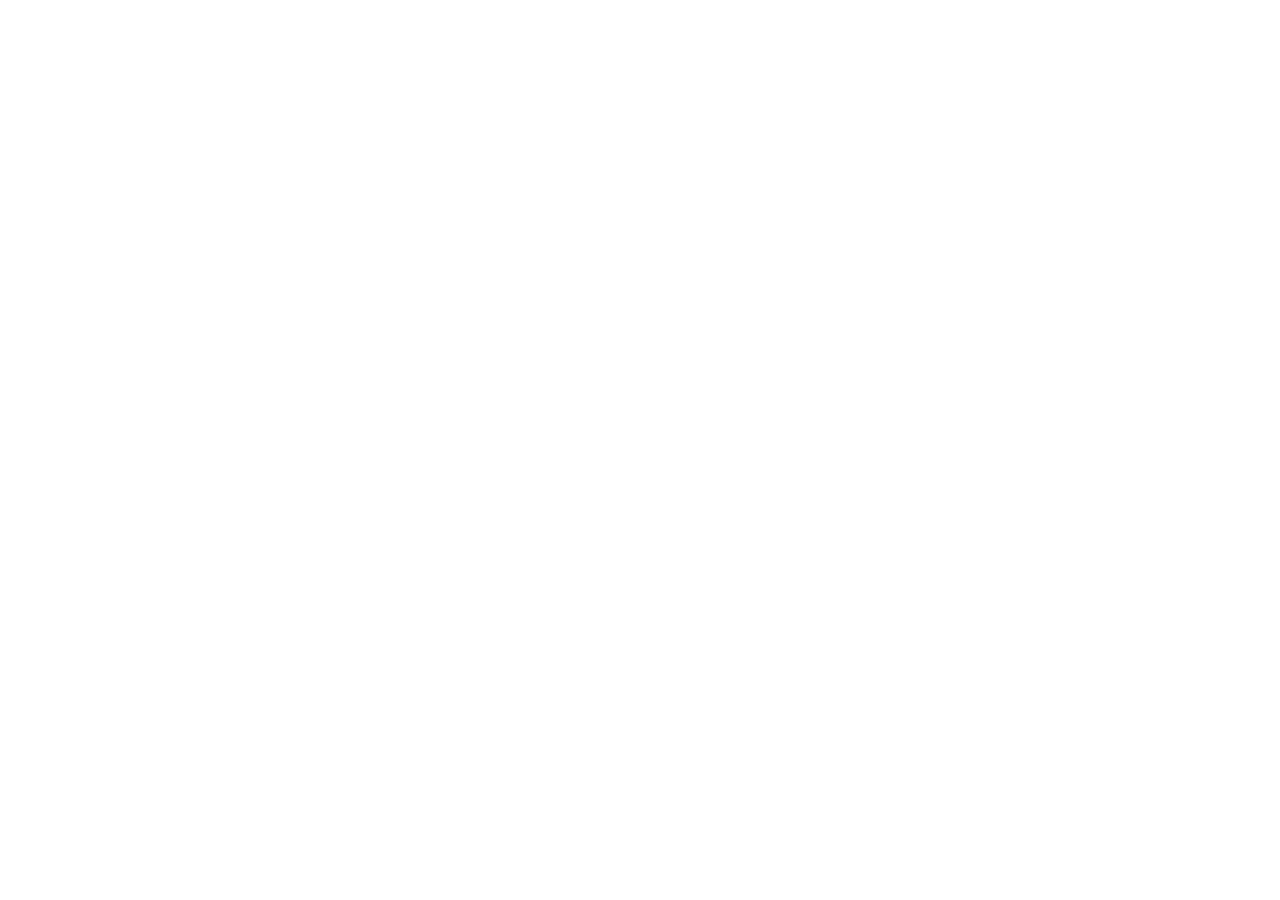
==== index.html @ 38a6053e "Add files via upload" ====
<!DOCTYPE html>
<html lang="pt-br">
<head>
    <meta charset="UTF-8">
    <meta name="viewport" content="width=device-width, initial-scale=1.0">
    <title>Index</title>
</head>
<body>
    
</body>
</html>
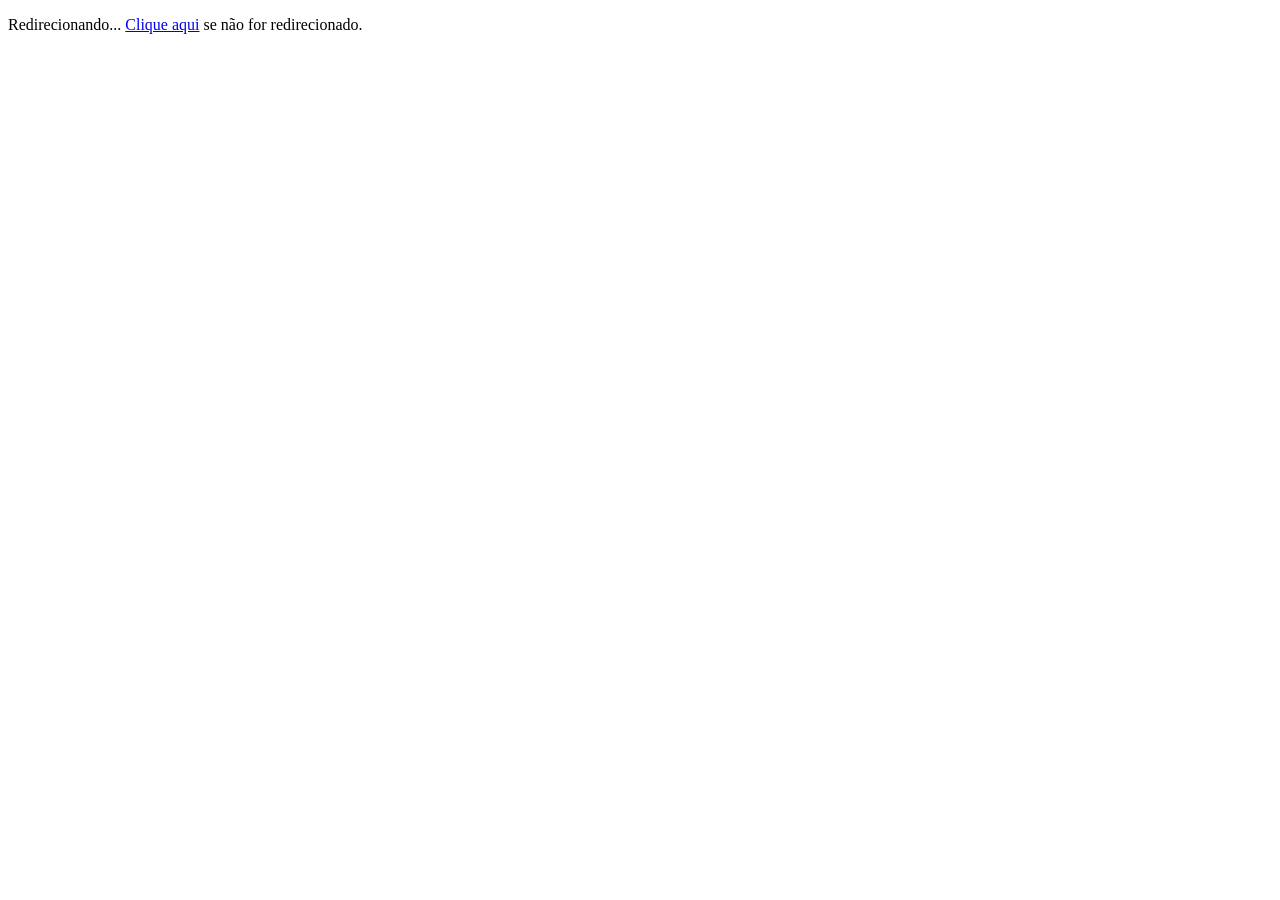
==== commit 75837620: "Update index.html" ====
--- a/index.html
+++ b/index.html
@@ -6,6 +6,6 @@
     <title>Index</title>
 </head>
 <body>
-    
+    <p>Redirecionando... <a href="about.html">Clique aqui</a> se não for redirecionado.</p>
 </body>
-</html>+</html>
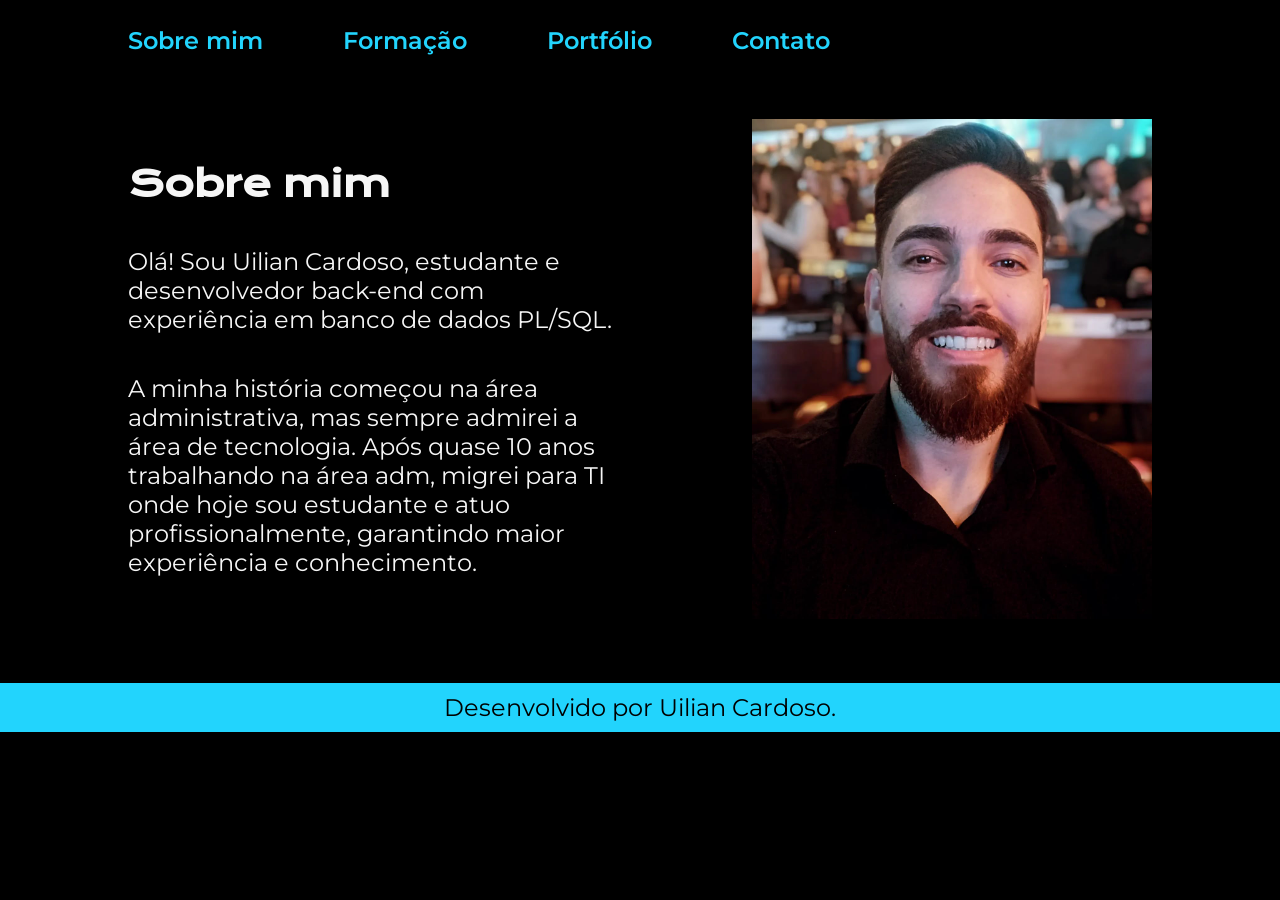
==== commit 0dd594a7: "Update index.html" ====
--- a/index.html
+++ b/index.html
@@ -3,9 +3,31 @@
 <head>
     <meta charset="UTF-8">
     <meta name="viewport" content="width=device-width, initial-scale=1.0">
-    <title>Index</title>
+    <title>Sobre mim</title>
+    <link rel="stylesheet" href="./styles/style.css">
 </head>
 <body>
-    <p>Redirecionando... <a href="about.html">Clique aqui</a> se não for redirecionado.</p>
+    <header class="cabecalho">
+        <nav class="cabecalho__menu">
+            <a class="cabecalho__menu__link" href="about.html">Sobre mim</a>
+            <a class="cabecalho__menu__link" href="formacao.html">Formação</a>
+            <a class="cabecalho__menu__link" href="portfolio.html">Portfólio</a>
+            <a class="cabecalho__menu__link" href="contato.html">Contato</a>
+        </nav>
+    </header>
+
+    <main class="apresentacao">
+        <section class="apresentacao__conteudo">
+            <h1 class="apresentacao__conteudo__titulo">Sobre mim</h1>
+            <p class="apresentacao__conteudo_paragrafo">Olá! Sou Uilian Cardoso, estudante e desenvolvedor back-end com experiência em banco de dados PL/SQL.</p>
+            <p class="apresentacao__conteudo_paragrafo">A minha história começou na área administrativa, mas sempre admirei a área de tecnologia. Após quase 10 anos trabalhando na área adm, migrei para TI onde hoje sou estudante e atuo profissionalmente, garantindo maior experiência e conhecimento.</p>
+        </section>
+        <img src="./assets/foto uilian.jpeg" alt="Foto do Uilian Cardoso">
+    </main>
+    
+    <footer class = 'rodape'>
+        <p>Desenvolvido por Uilian Cardoso.</p>
+    </footer>
+
 </body>
 </html>
--- a/styles/style.css
+++ b/styles/style.css
@@ -0,0 +1,328 @@
+@import url('https://fonts.googleapis.com/css2?family=Krona+One&family=Montserrat:ital,wght@0,100..900;1,100..900&display=swap');
+
+:root{
+    --cor-primaria: #000000;
+    --cor-secundaria: #F6F6F6;
+    --cor-terciaria: #22D4FD;
+    --cor-hover: #272727;
+
+    --fonte-primaria: "Krona One", sans-serif;
+    --fonte-secundaria: "Montserrat", sans-serif;
+}
+
+*{
+    margin: 0;
+    padding: 0;
+    box-sizing: border-box;
+}
+
+body{
+    box-sizing: border-box;
+    background-color: var(--cor-primaria);
+    color: var(--cor-secundaria);
+}
+
+/* ─── Cabeçalho ─────────────────────────────────── */
+
+.cabecalho{
+    padding: 2% 0% 0% 10%;
+}
+
+.cabecalho__menu{
+    display: flex;
+    gap: 80px;
+}
+
+.cabecalho__menu__link{
+    font-family: var(--fonte-secundaria);
+    font-size: 24px;
+    font-weight: 600;
+    color: var(--cor-terciaria);
+    text-decoration: none;
+}
+
+
+/* ─── Layout base ────────────────────────────────── */
+
+.apresentacao{
+    padding: 5% 10%;
+    display: flex;
+    align-items: center;
+    justify-content: space-between;
+}
+
+.apresentacao__conteudo{
+    width: 100%;
+    max-width: 500px;
+    display: flex;
+    flex-direction: column;
+    gap: 40px;
+}
+
+.apresentacao__conteudo__titulo{
+    font-size: 36px;
+    font-family: var(--fonte-primaria);
+}
+
+.tit-destaque{
+    color: var(--cor-terciaria);
+}
+
+.apresentacao__conteudo_paragrafo{
+    font-size: 24px;
+    font-family: var(--fonte-secundaria);
+    font-weight: 400;
+}
+
+.apresentacao > img {
+  width: 400px;
+  max-width: 100%;
+  height: auto;
+  display: block;
+  flex-shrink: 0;
+}
+
+/* Layout centralizado — Portfólio e Contato */
+
+.apresentacao__centralizada {
+    display: flex;
+    padding: 5% 10%;
+    justify-content: center;
+}
+
+.apresentacao__centralizada .apresentacao__conteudo {
+    max-width: 800px;
+    margin: 0 auto;
+}
+
+/* Style da página - Formação */
+
+.formacao__secao {
+    display: flex;
+    flex-direction: column;
+    gap: 16px;
+}
+
+.formacao__secao__titulo {
+    font-family: var(--fonte-primaria);
+    font-size: 24px;
+    color: var(--cor-terciaria);
+}
+
+.formacao__lista {
+    font-family: var(--fonte-secundaria);
+    font-size: 20px;
+    font-weight: 400;
+    padding-left: 24px;
+    display: flex;
+    flex-direction: column;
+    gap: 8px;
+}
+
+.certificados {
+  display: flex;
+  flex-direction: column;
+  gap: 20px;
+  flex-shrink: 0;
+}
+
+.certificados > img {
+  width: 500px;
+  height: auto;
+  display: block;
+}
+
+/* Style da página - Portfólio */
+
+
+.portfolio__grid {
+    display: grid;
+    grid-template-columns: 1fr;
+    gap: 24px;
+}
+
+.portfolio__card {
+    display: flex;
+    flex-direction: column;
+    align-items: flex-start;
+    gap: 24px;
+    border: 1px solid var(--cor-terciaria);
+    border-radius: 8px;
+    padding: 32px;
+}
+
+.portfolio__card__header {
+    display: flex;
+    gap: 8px;
+}
+
+
+.portfolio__tag {
+    font-family: var(--fonte-secundaria);
+    font-size: 14px;
+    font-weight: 600;
+    color: var(--cor-primaria);
+    background-color: var(--cor-terciaria);
+    padding: 4px 12px;
+    border-radius: 20px;
+}
+
+.portfolio__card__body {
+    display: flex;
+    flex-direction: column;
+    gap: 12px;
+    flex: 1;
+}
+
+.portfolio__card__titulo {
+    font-family: var(--fonte-primaria);
+    font-size: 20px;
+    color: var(--cor-secundaria);
+}
+
+.portfolio__card__descricao {
+    font-family: var(--fonte-secundaria);
+    font-size: 18px;
+    font-weight: 400;
+    color: var(--cor-secundaria);
+    line-height: 1.6;
+}
+
+.portfolio__link {
+    font-family: var(--fonte-secundaria);
+    font-size: 16px;
+    font-weight: 600;
+    color: var(--cor-terciaria);
+    text-decoration: none;
+    align-self: flex-start;
+}
+
+.portfolio__link:hover {
+    text-decoration: underline;
+}
+
+/* Style da página - Contato */
+
+.contato__form {
+    display: flex;
+    flex-direction: column;
+    gap: 24px;
+    width: 100%;
+}
+
+.contato__campo {
+    display: flex;
+    flex-direction: column;
+    gap: 8px;
+}
+
+.contato__label {
+    font-family: var(--fonte-secundaria);
+    font-size: 18px;
+    font-weight: 600;
+    color: var(--cor-terciaria);
+}
+
+.contato__input {
+    background-color: #0d0d0d;
+    border: 1px solid var(--cor-terciaria);
+    border-radius: 8px;
+    padding: 16px;
+    font-family: var(--fonte-secundaria);
+    font-size: 18px;
+    color: var(--cor-secundaria);
+}
+
+.contato__input:focus {
+    border-color: #ffffff;
+}
+
+.contato__textarea {
+    resize: vertical;
+    min-height: 150px;
+}
+
+.contato__erro {
+    font-family: var(--fonte-secundaria);
+    font-size: 14px;
+    color: #ff4d4d;
+    min-height: 18px;
+}
+
+.contato__botao {
+    align-self: flex-start;
+    background-color: transparent;
+    cursor: pointer;
+    color: var(--cor-secundaria);
+    font-family: var(--fonte-secundaria);
+    font-size: 24px;
+    font-weight: 600;
+    padding: 21.5px 48px;
+    border: 2px solid var(--cor-terciaria);
+    border-radius: 8px;
+    transition: background-color 0.2s;
+}
+
+.contato__botao:hover {
+    background-color: var(--cor-hover);
+}
+
+/* Modal */
+
+.modal {
+    display: none;
+    position: fixed;
+    inset: 0;
+    background-color: rgba(0, 0, 0, 0.7);
+    justify-content: center;
+    align-items: center;
+    z-index: 100;
+}
+
+.modal--visivel {
+    display: flex;
+}
+
+.modal__caixa {
+    background-color: #0d0d0d;
+    border: 1px solid var(--cor-terciaria);
+    border-radius: 12px;
+    padding: 40px;
+    display: flex;
+    flex-direction: column;
+    align-items: center;
+    gap: 24px;
+}
+
+.modal__texto {
+    font-family: var(--fonte-primaria);
+    font-size: 22px;
+    color: var(--cor-secundaria);
+    text-align: center;
+}
+
+.modal__botao {
+    font-family: var(--fonte-secundaria);
+    font-size: 16px;
+    font-weight: 600;
+    color: var(--cor-primaria);
+    background-color: var(--cor-terciaria);
+    border: none;
+    border-radius: 8px;
+    padding: 12px 32px;
+    cursor: pointer;
+}
+
+.modal__botao:hover {
+    opacity: 0.85;
+}
+
+.rodape{
+    background-color: var(--cor-terciaria);
+    color: var(--cor-primaria);
+    text-align: center;
+    padding: 10px 0;
+    font-family: var(--fonte-secundaria);
+    font-size: 24px;
+    font-weight: 400;
+}
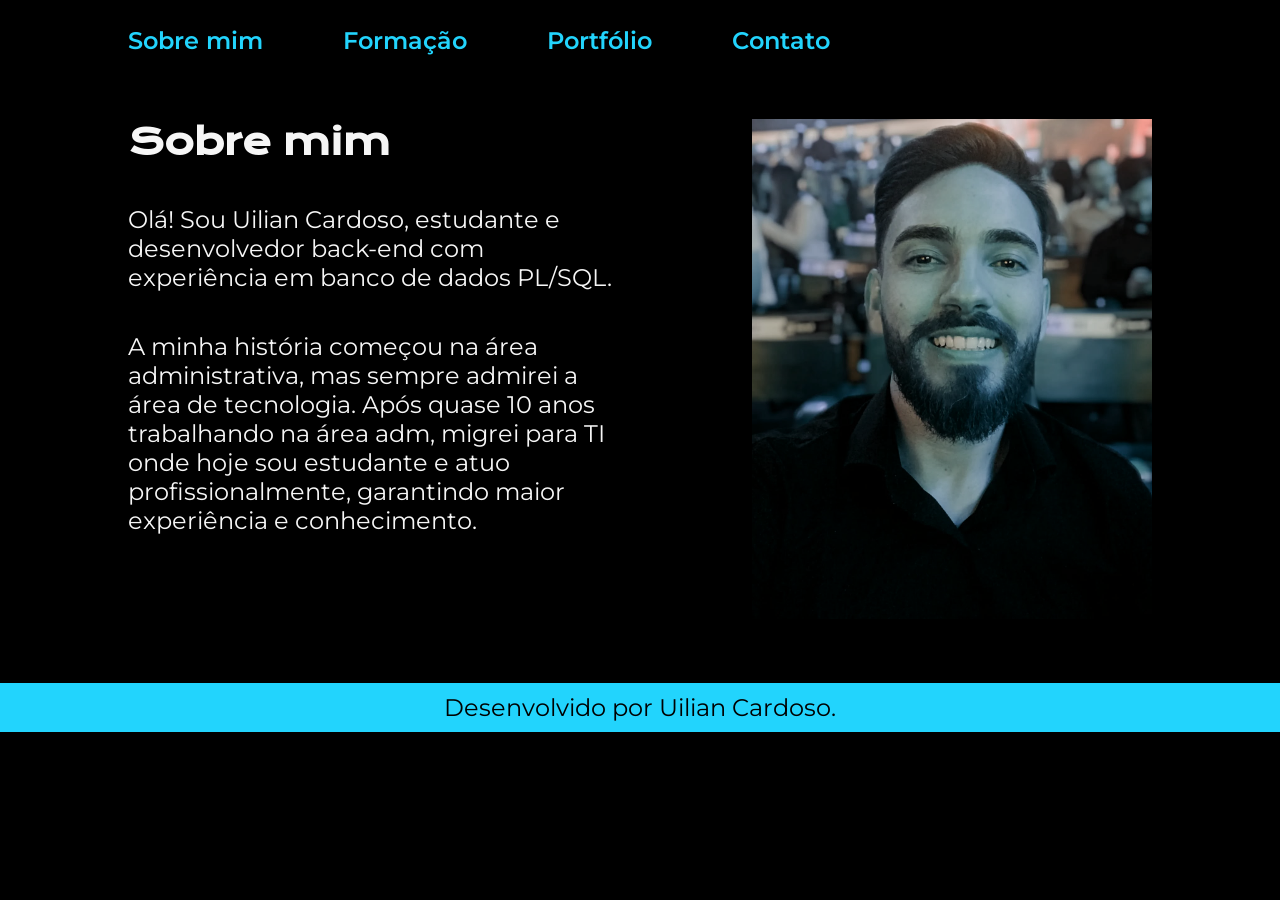
==== commit 29989b08: "Add files via upload" ====
--- a/index.html
+++ b/index.html
@@ -22,7 +22,7 @@
             <p class="apresentacao__conteudo_paragrafo">Olá! Sou Uilian Cardoso, estudante e desenvolvedor back-end com experiência em banco de dados PL/SQL.</p>
             <p class="apresentacao__conteudo_paragrafo">A minha história começou na área administrativa, mas sempre admirei a área de tecnologia. Após quase 10 anos trabalhando na área adm, migrei para TI onde hoje sou estudante e atuo profissionalmente, garantindo maior experiência e conhecimento.</p>
         </section>
-        <img src="./assets/foto uilian.jpeg" alt="Foto do Uilian Cardoso">
+        <img src="./assets/foto_uilian.jpeg" alt="Foto do Uilian Cardoso">
     </main>
     
     <footer class = 'rodape'>
@@ -30,4 +30,4 @@
     </footer>
 
 </body>
-</html>
+</html>
--- a/styles/style.css
+++ b/styles/style.css
@@ -47,7 +47,7 @@
 .apresentacao{
     padding: 5% 10%;
     display: flex;
-    align-items: center;
+    align-items: flex-start;
     justify-content: space-between;
 }
 
@@ -80,6 +80,7 @@
   height: auto;
   display: block;
   flex-shrink: 0;
+  filter: grayscale(0.4) brightness(0.85) hue-rotate(190deg);
 }
 
 /* Layout centralizado — Portfólio e Contato */
@@ -325,4 +326,129 @@
     font-family: var(--fonte-secundaria);
     font-size: 24px;
     font-weight: 400;
+}
+
+/* ─── Responsividade (telas até 768px — celular/tablet) ─────────────────────*/
+@media (max-width: 768px) {
+
+    .cabecalho {
+        padding: 5% 2% 0% 6%;
+    }
+
+    .cabecalho__menu {
+        flex-wrap: wrap;
+        gap: 16px;
+    }
+
+    .cabecalho__menu__link {
+        font-size: 16px;
+    }
+
+    /* Layout base vira coluna (Sobre mim e Formação) */
+    .apresentacao {
+        flex-direction: column;
+        align-items: flex-start;
+        padding: 8% 6%;
+        gap: 32px;
+    }
+
+    /* Foto de perfil ocupa largura total */
+    .apresentacao > img {
+        width: 100%;
+    }
+
+    /* Conteúdo ocupa largura total */
+    .apresentacao__conteudo {
+        max-width: 100%;
+        gap: 24px;
+    }
+
+    .apresentacao__conteudo__titulo {
+        font-size: 18px;
+    }
+
+    .apresentacao__conteudo_paragrafo {
+        font-size: 15px;
+    }
+    
+    /* Lista com fonte menor */
+    .formacao__lista {
+    font-size: 14px;
+}
+
+    /* Certificados ocupam largura total */
+    .certificados {
+        width: 100%;
+    }
+
+    .certificados > img {
+        width: 100%;
+    }
+
+    /* Layout centralizado também vira coluna */
+    .apresentacao__centralizada {
+        padding: 8% 6%;
+    }
+
+    .apresentacao__centralizada .apresentacao__conteudo {
+        max-width: 100%;
+    }
+
+    /* Cards do portfólio viram coluna */
+    .portfolio__card {
+        flex-direction: column;
+        gap: 12px;
+        padding: 20px;
+    }
+
+    .portfolio__card__titulo {
+        font-size: 18px;
+    }
+
+    .portfolio__card__descricao {
+        font-size: 15px;
+    }
+
+    .portfolio__link {
+        font-size: 14px;
+    }    
+
+    /* Botão de contato ocupa largura total */
+
+    .contato__input {
+    padding: 12px;
+    font-size: 15px;
+    }
+
+    .contato__label {
+        font-size: 18px;
+    }
+
+    .contato__botao {
+        width: 100%;
+        font-size: 15px;
+        padding: 16px;
+        text-align: center;
+    }
+
+    /* Títulos de seção menores */
+    .formacao__secao__titulo {
+        font-size: 20px;
+    }
+
+    /* Modal ocupa mais espaço na tela */
+    .modal__caixa {
+        margin: 0 16px;
+        padding: 24px;
+    }
+
+    .modal__texto {
+        font-size: 18px;
+    }
+
+    /* Rodapé menor */
+    .rodape {
+        font-size: 12px;
+        padding: 12px 0;
+    }
 }
